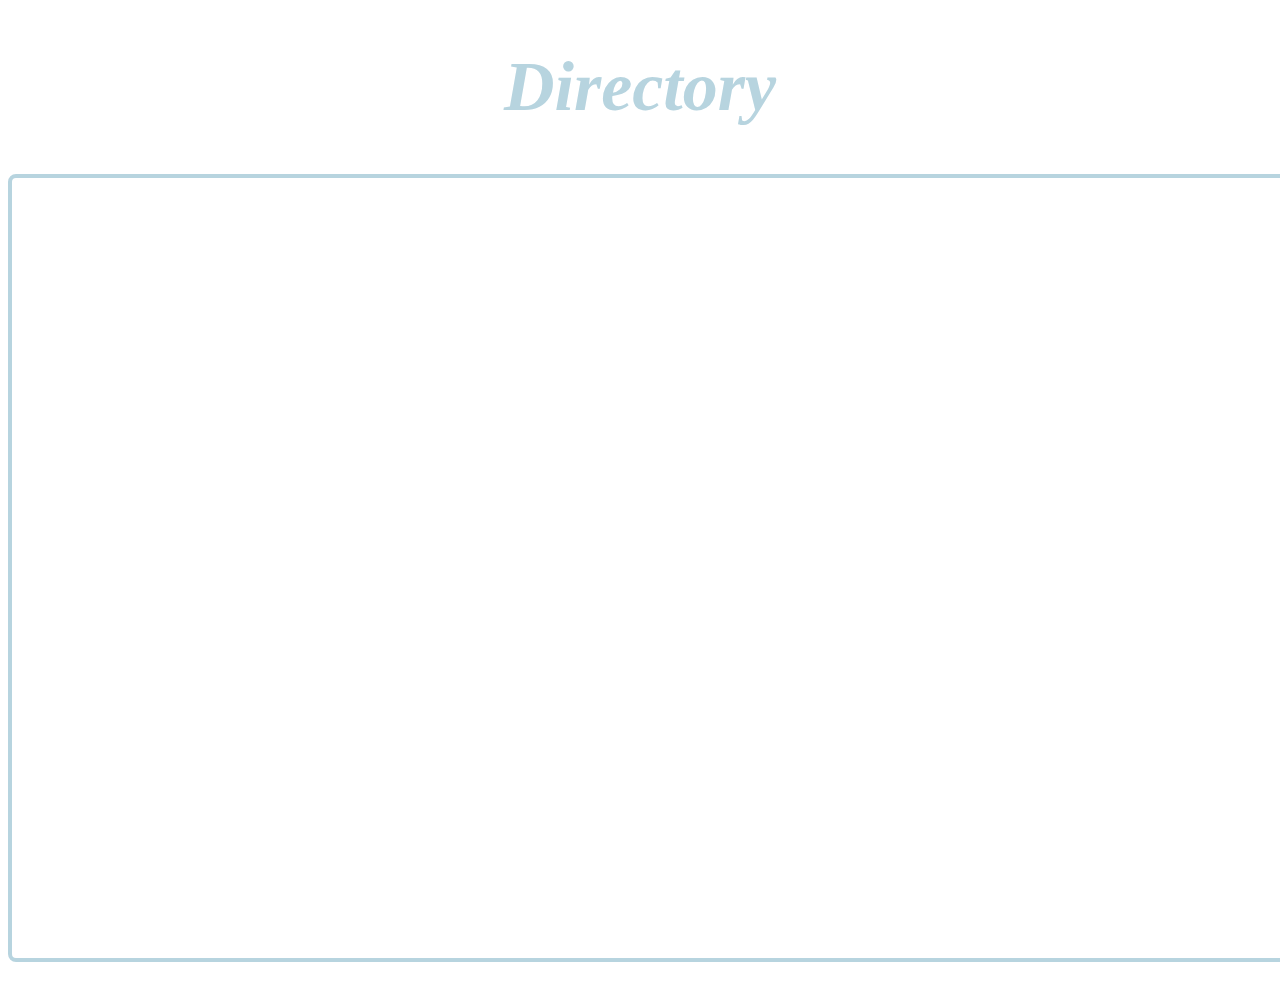
==== contacts.html @ af80a07e "Add files via upload" ====
<!DOCTYPE html>
<html lang="en">
<head>
    <meta charset="UTF-8">
    <meta http-equiv="X-UA-Compatible" content="IE=edge">
    <meta name="viewport" content="width=device-width, initial-scale=1.0">
    <title>phone list</title>
<style>
    h1 {
        color: rgb(183, 212, 223);  
    text-align: center;
    font-size: 70px;
    font-family: 'Times New Roman', Times, serif;
    font-weight: bold;
    }
    iframe {
    border: 4px solid rgb(183, 212, 223);
    border-radius: 8px;
    }
    body {
    background-image: url(../chem-jutsu/bamboo.jpg);
    background-size: cover;
    background-attachment: fixed;
    }

</style>
</head>
<body background="bamboo.jpg">
    <header>
        <h1><em>Directory</em></h1>
    </header>
    <p align= "center"><iframe width="1750" height="780" frameborder="0" scrolling="no" src="https://onedrive.live.com/embed?resid=44DCECC42640AD53%21792&authkey=%21AKlwqnmnY9ilZMg&em=2&wdAllowInteractivity=False&wdHideGridlines=True&wdHideHeaders=True&wdDownloadButton=True&wdInConfigurator=True&wdInConfigurator=True&edesNext=false&ejss=false"></iframe></p>

    

    
</body>
</html>
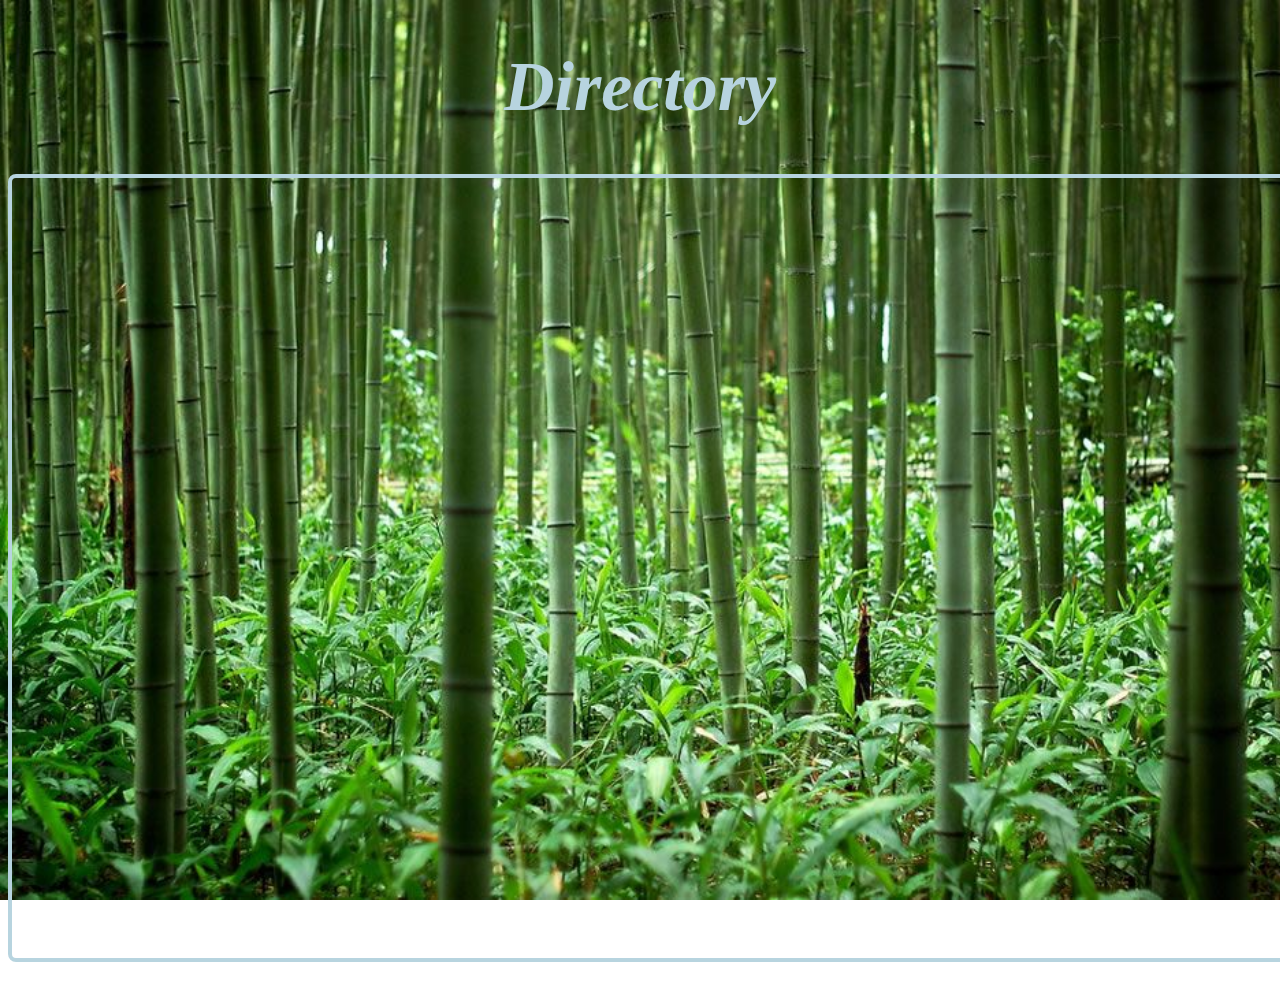
==== commit 46d67b1d: "Update contacts.html" ====
--- a/contacts.html
+++ b/contacts.html
@@ -18,7 +18,7 @@
     border-radius: 8px;
     }
     body {
-    background-image: url(../chem-jutsu/bamboo.jpg);
+    background-image: url('bamboo.jpg');
     background-size: cover;
     background-attachment: fixed;
     }
@@ -35,4 +35,4 @@
 
     
 </body>
-</html>+</html>
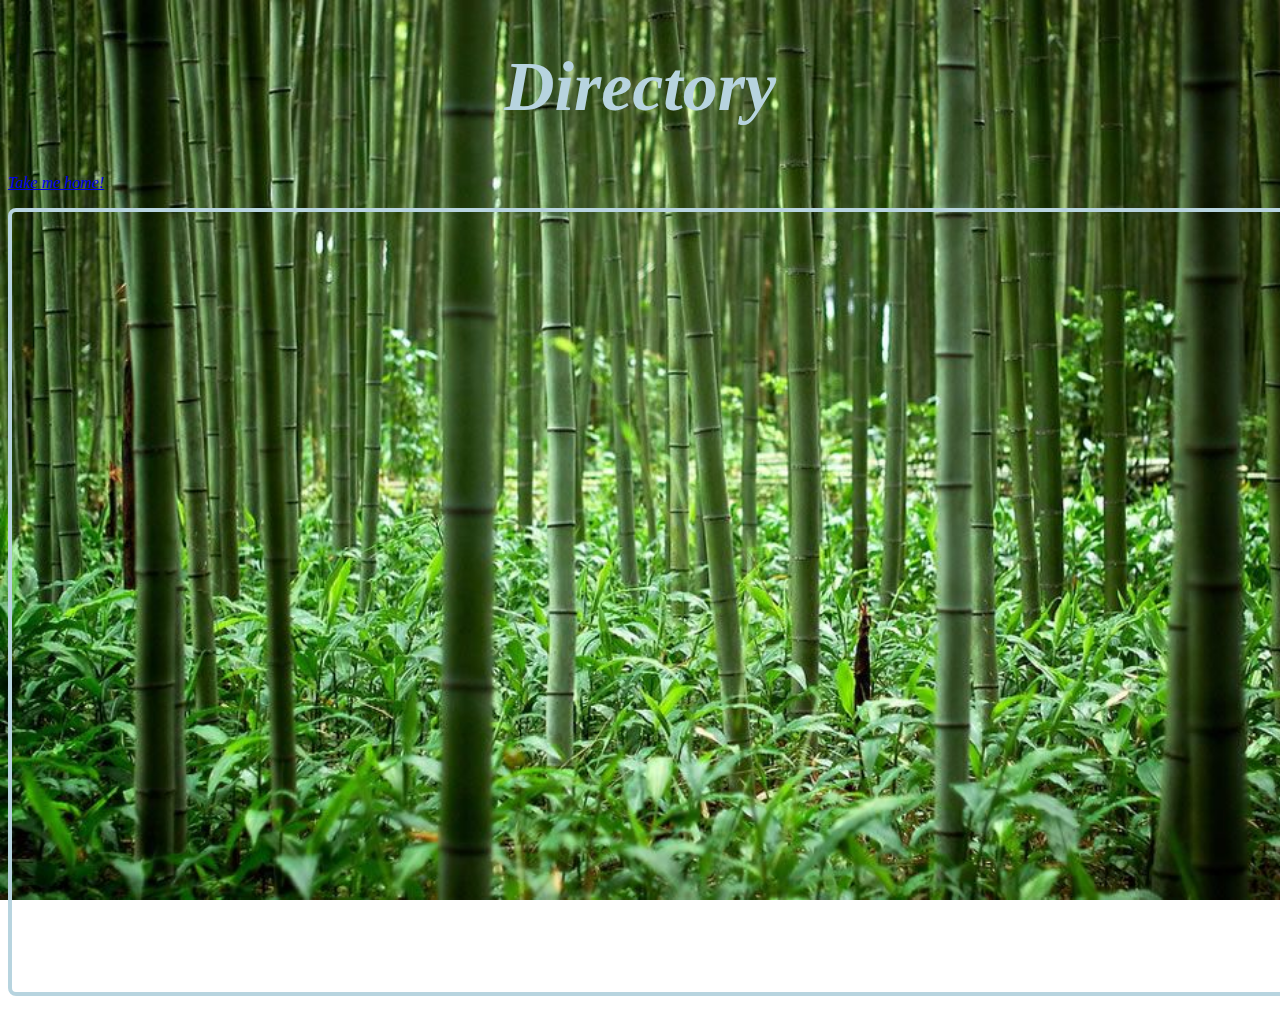
==== commit e91e987c: "home page link" ====
--- a/contacts.html
+++ b/contacts.html
@@ -28,6 +28,7 @@
 <body background="bamboo.jpg">
     <header>
         <h1><em>Directory</em></h1>
+        <a href="index.html"><em>Take me home!</em></a>
     </header>
     <p align= "center"><iframe width="1750" height="780" frameborder="0" scrolling="no" src="https://onedrive.live.com/embed?resid=44DCECC42640AD53%21792&authkey=%21AKlwqnmnY9ilZMg&em=2&wdAllowInteractivity=False&wdHideGridlines=True&wdHideHeaders=True&wdDownloadButton=True&wdInConfigurator=True&wdInConfigurator=True&edesNext=false&ejss=false"></iframe></p>
 
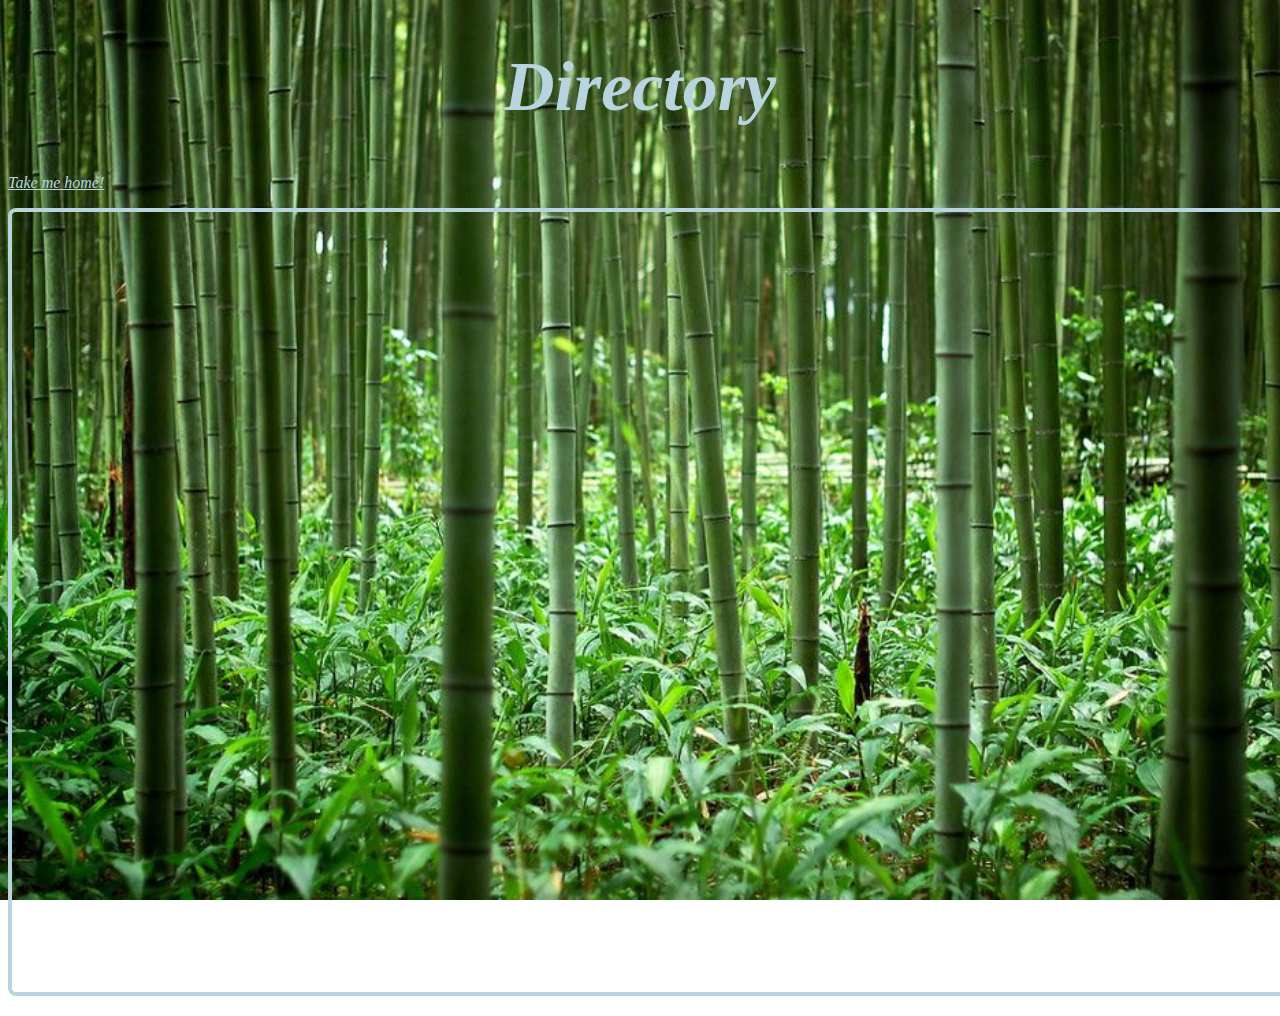
==== commit ec257302: "text color" ====
--- a/contacts.html
+++ b/contacts.html
@@ -22,6 +22,9 @@
     background-size: cover;
     background-attachment: fixed;
     }
+    a {
+        color: rgb(183, 212, 223);  
+    }
 
 </style>
 </head>
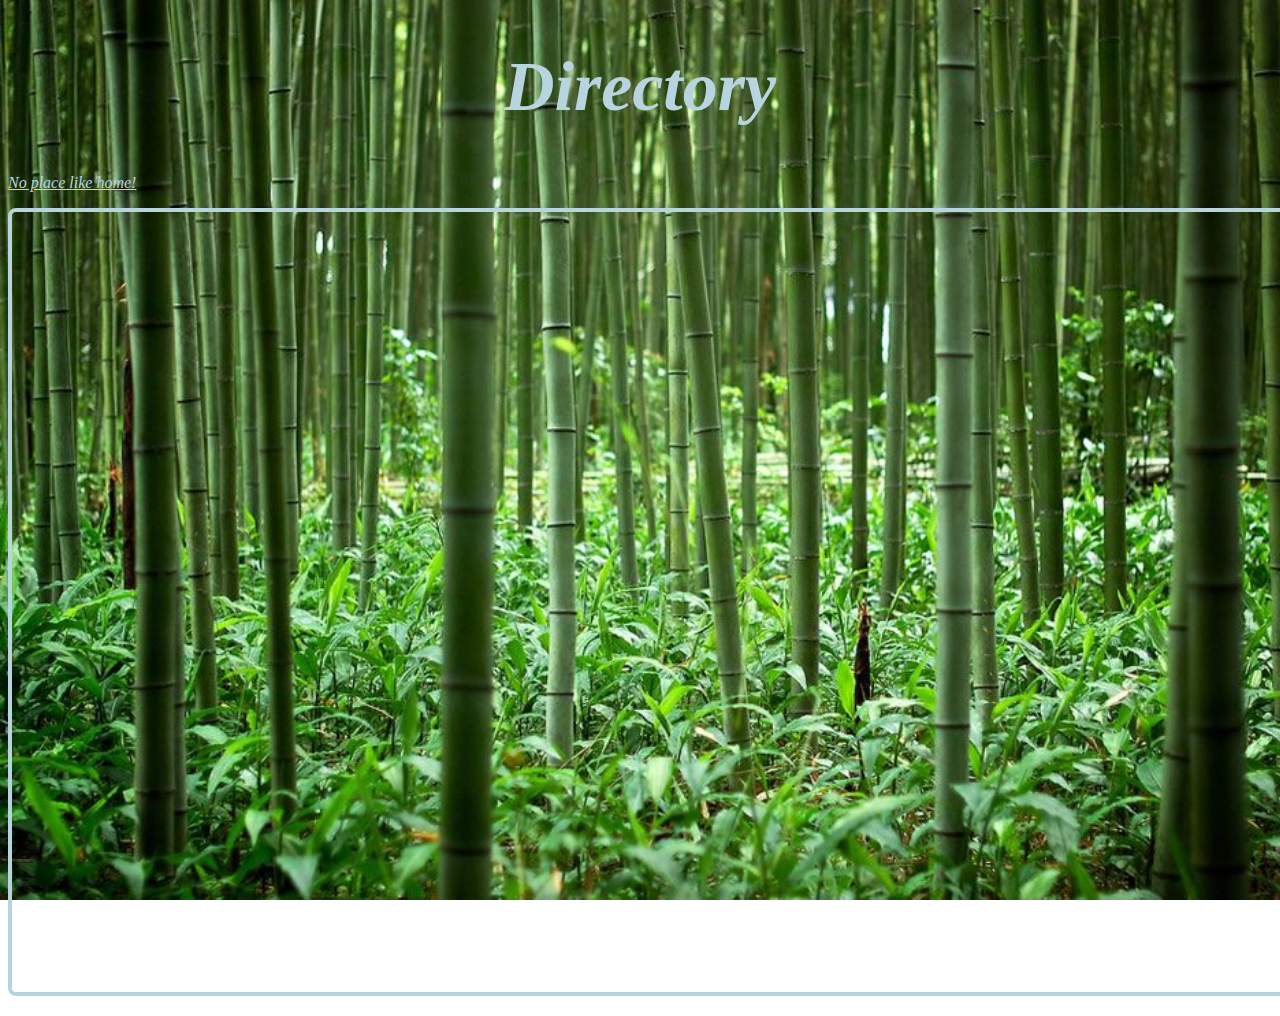
==== commit 0d262141: "no place like home" ====
--- a/contacts.html
+++ b/contacts.html
@@ -31,7 +31,7 @@
 <body background="bamboo.jpg">
     <header>
         <h1><em>Directory</em></h1>
-        <a href="index.html"><em>Take me home!</em></a>
+        <a href="index.html"><em>No place like home!</em></a>
     </header>
     <p align= "center"><iframe width="1750" height="780" frameborder="0" scrolling="no" src="https://onedrive.live.com/embed?resid=44DCECC42640AD53%21792&authkey=%21AKlwqnmnY9ilZMg&em=2&wdAllowInteractivity=False&wdHideGridlines=True&wdHideHeaders=True&wdDownloadButton=True&wdInConfigurator=True&wdInConfigurator=True&edesNext=false&ejss=false"></iframe></p>
 
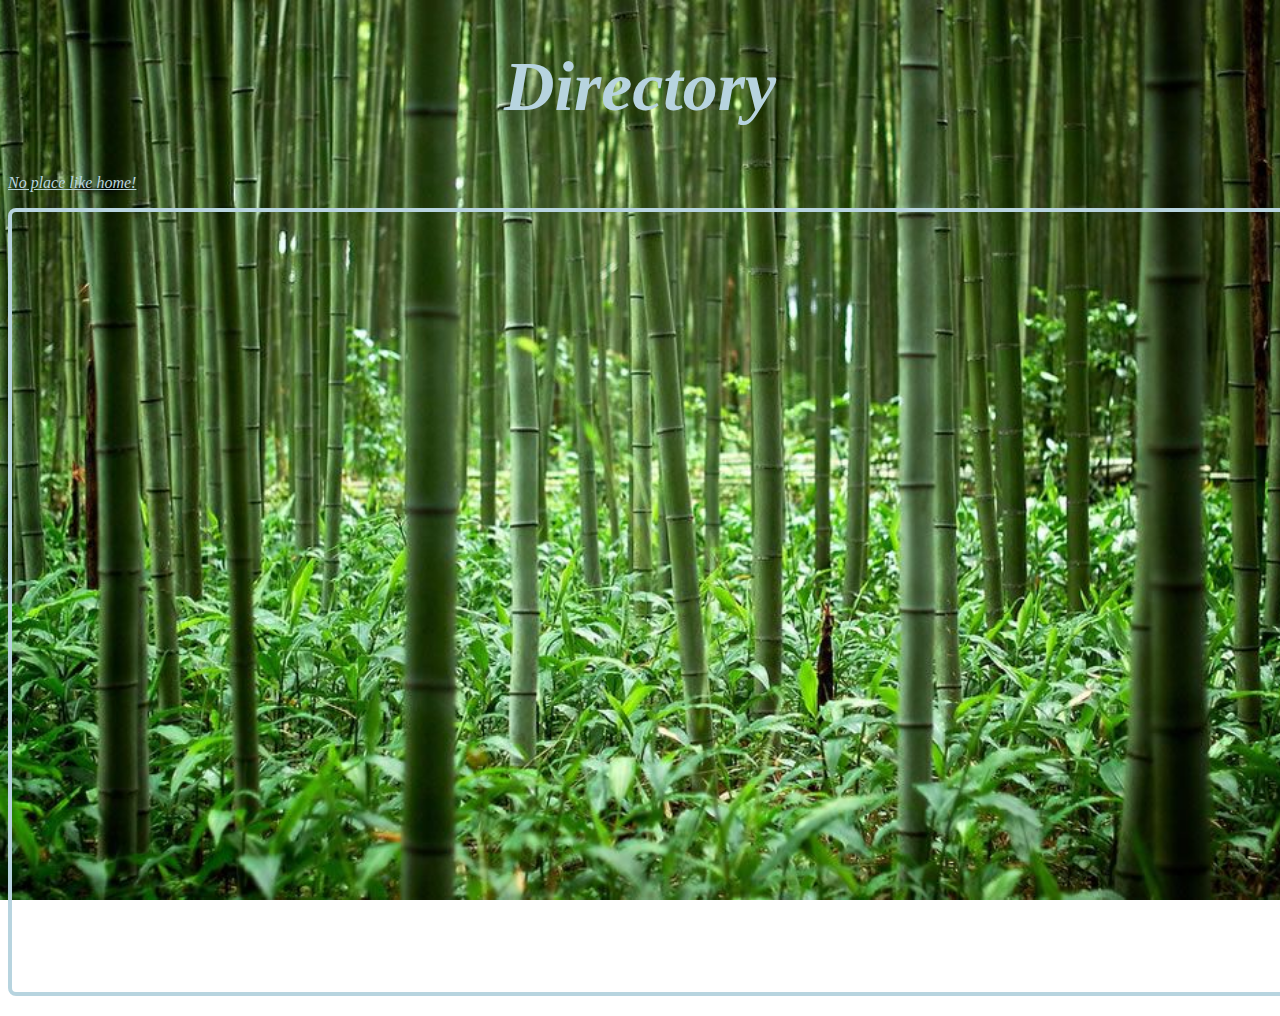
==== commit b31f19e2: "center background/cover" ====
--- a/contacts.html
+++ b/contacts.html
@@ -19,9 +19,11 @@
     }
     body {
     background-image: url('bamboo.jpg');
+    background-position: center center;
+    background-repeat: no-repeat;
+    background-attachment: fixed;
     background-size: cover;
-    background-attachment: fixed;
-    }
+}
     a {
         color: rgb(183, 212, 223);  
     }
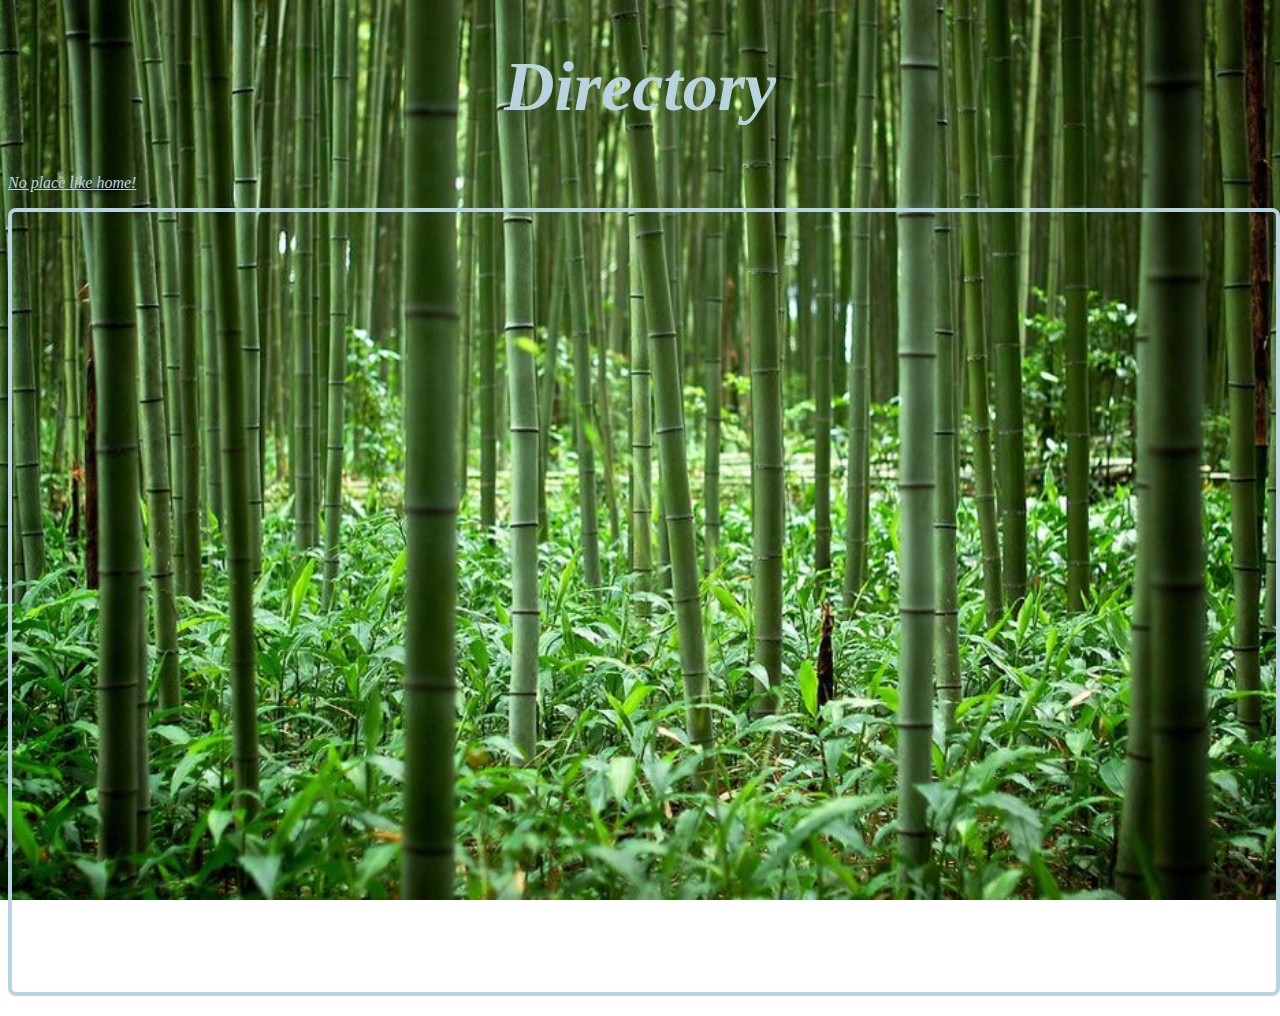
==== commit 36e009b7: "iframe width 100" ====
--- a/contacts.html
+++ b/contacts.html
@@ -16,6 +16,7 @@
     iframe {
     border: 4px solid rgb(183, 212, 223);
     border-radius: 8px;
+    width: 100%;
     }
     body {
     background-image: url('bamboo.jpg');
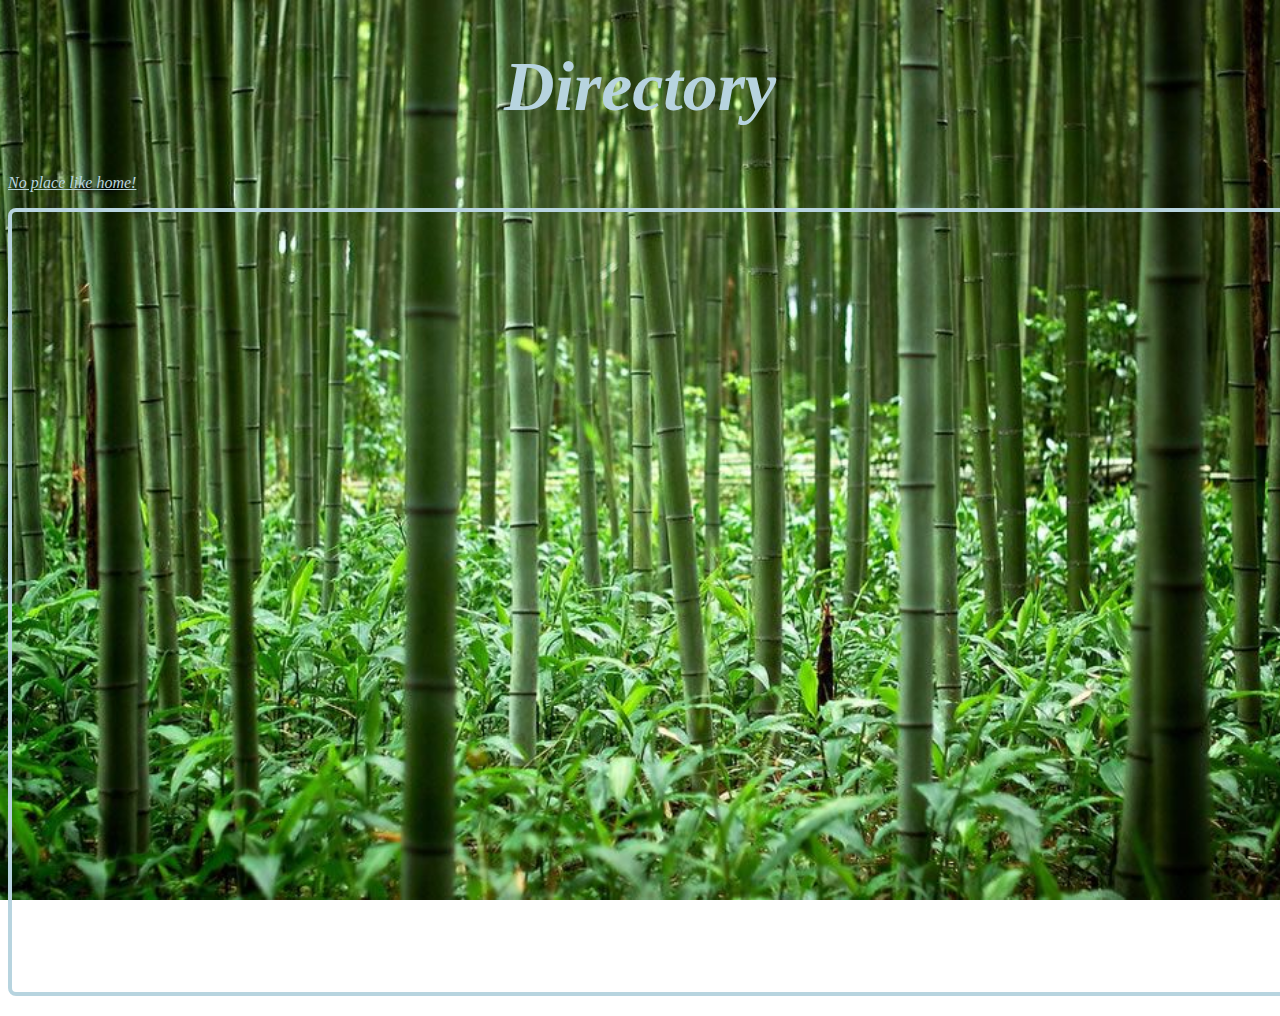
==== commit f0ee2c7d: "undo iframe width" ====
--- a/contacts.html
+++ b/contacts.html
@@ -16,7 +16,6 @@
     iframe {
     border: 4px solid rgb(183, 212, 223);
     border-radius: 8px;
-    width: 100%;
     }
     body {
     background-image: url('bamboo.jpg');
